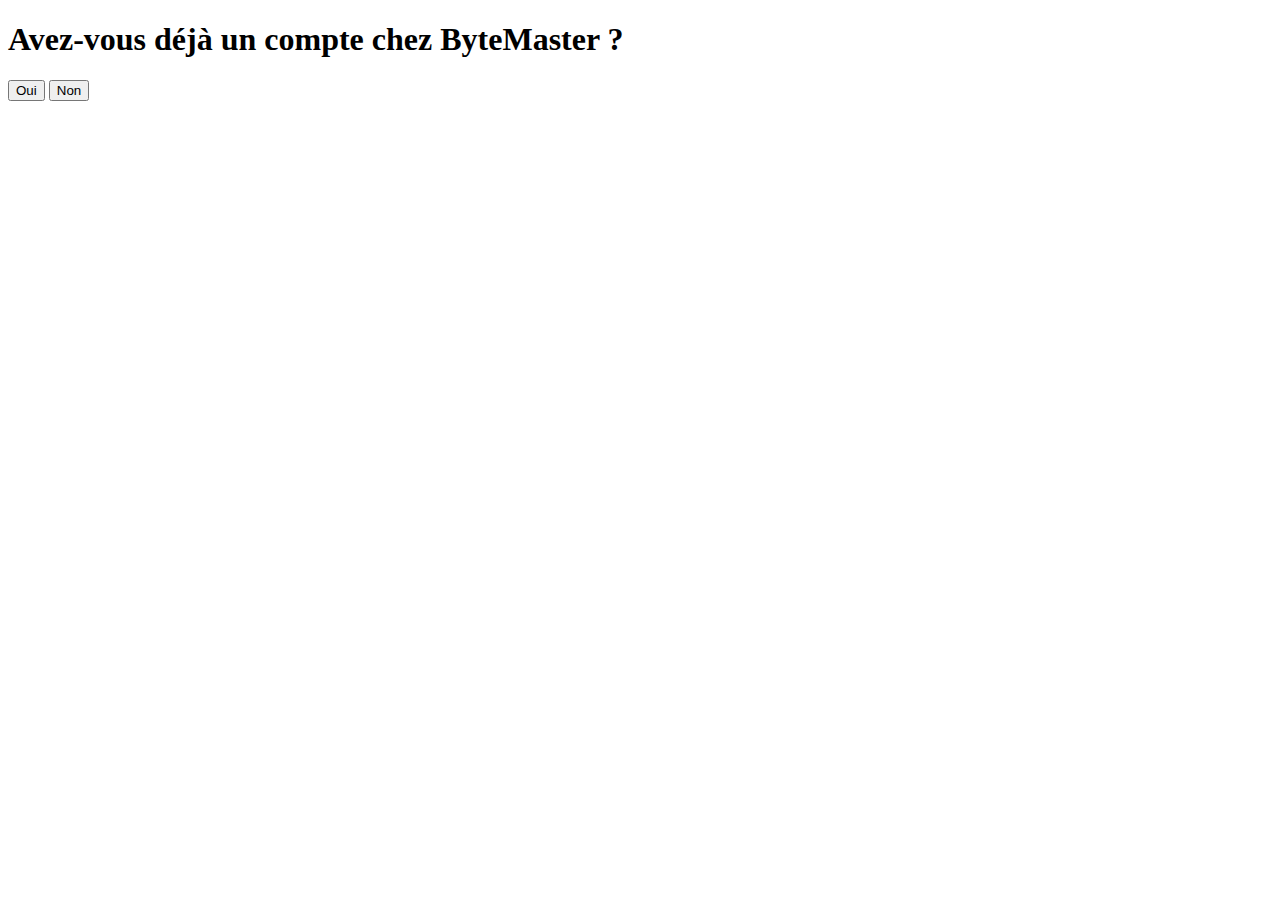
==== src/index.html @ d5a5acc9 "mise" ====
<!DOCTYPE html>
<html lang="fr">
<head>
    <meta charset="UTF-8">
    <meta name="viewport" content="width=device-width, initial-scale=1.0">
    <link rel =" stylesheet" href = "../style/style.css">
    <title>Connexion web site</title>
</head>
<body id = "homepage">
    <section >
        <h1>Avez-vous déjà un compte chez ByteMaster ?</h1>

        <button  onclick="verifierReponse('Oui')" >Oui</button>
        <button  onclick="verifierReponse('Non')" >Non</button>
    </section>
   
    <script src = "../src/js/index.js"></script>
</body>
</html>
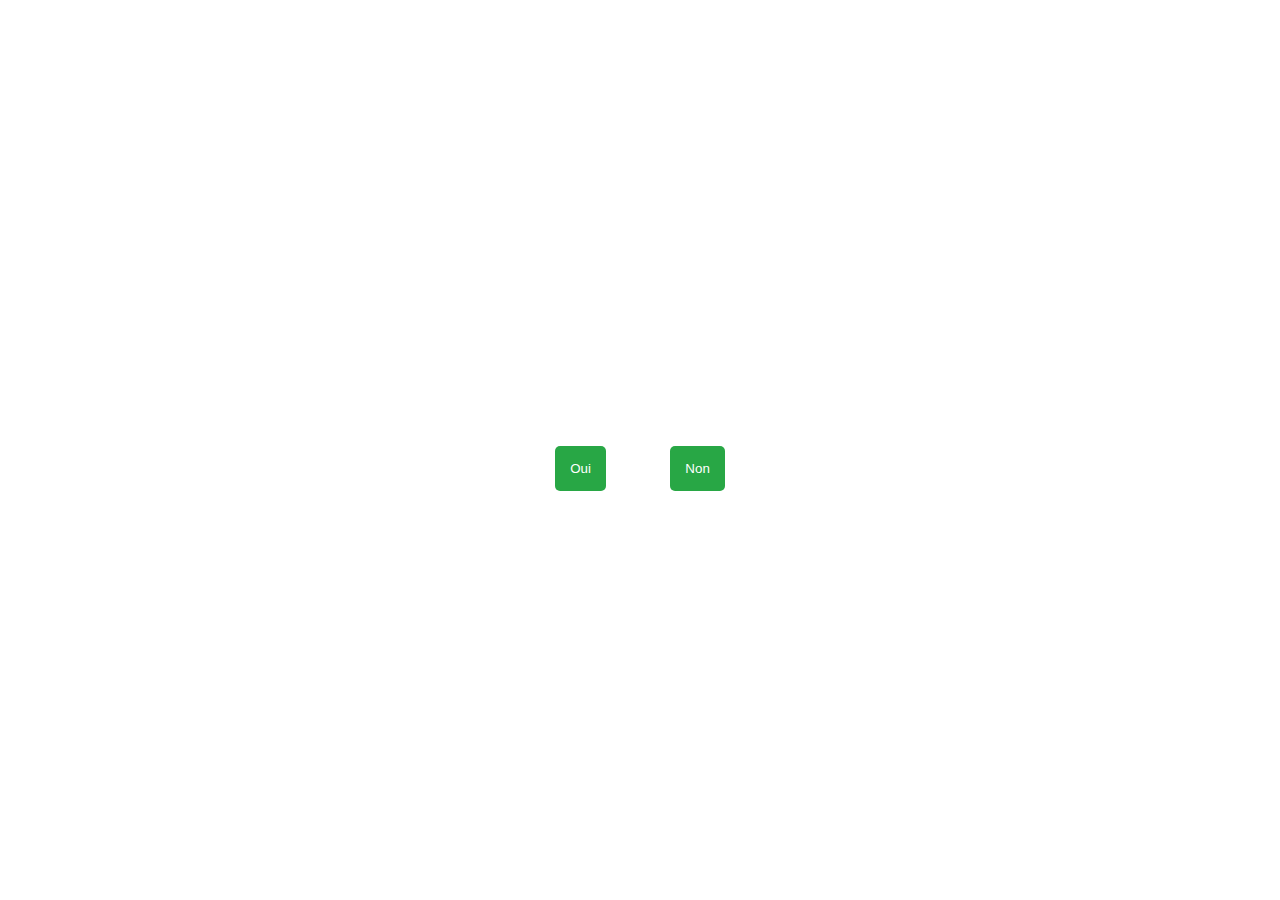
==== commit 6e0369f0: "mise" ====
--- a/src/index.html
+++ b/src/index.html
@@ -3,7 +3,7 @@
 <head>
     <meta charset="UTF-8">
     <meta name="viewport" content="width=device-width, initial-scale=1.0">
-    <link rel =" stylesheet" href = "../style/style.css">
+    <link rel =" stylesheet" href = "../src/style/style.css">
     <title>Connexion web site</title>
 </head>
 <body id = "homepage">
--- a/src/style/style.css
+++ b/src/style/style.css
@@ -0,0 +1,214 @@
+* {
+    padding: 0;
+    margin: 0;
+    box-sizing: border-box;
+}
+
+html, body {
+    height: 100%;
+    width: 100%;
+    overflow: hidden;
+}
+
+body{
+    text-align: center;
+    font-family:Verdana, Geneva, Tahoma, sans-serif;
+    transition: opacity 1s ease-out;
+     text-align: center;
+}
+
+.fade-out {
+    opacity: 0;
+}
+h2{
+    margin-bottom: 20px;
+    color: #333;
+}
+
+video {
+    min-width: 100%;
+    min-height: 100%;
+    width: auto;
+    height: auto;
+    position: absolute;
+    top: 50%;
+    left: 50%;
+    transform: translate(-50%, -50%);
+    object-fit: cover;
+}
+
+#homepage {
+    text-align: center;
+    overflow: hidden;
+    min-height: 100vh;
+    display: flex;
+    color: #fff;
+    align-items: center;
+    justify-content: center;
+    background-image: url(/src/image/binaire.jpg);
+}
+
+form input,
+form select {
+    width: 100%;
+    padding: 12px;
+    margin: 10px 0;
+    border: 1px solid #ddd;
+    border-radius: 5px;
+    font-size: 16px;
+}
+
+.video-container {
+    position: fixed;
+    top: 0;
+    left: 0;
+    width: 100%;
+    height: 100%;
+    z-index: -1;
+    object-fit: cover;
+}
+
+.container {
+    width: 90%;
+    max-width: 400px;
+    background-color: rgba(255, 255, 255, 0.9);
+    padding: 30px;
+    border-radius: 10px;
+    box-shadow: 0 4px 6px rgba(0, 0, 0, 0.1);
+    text-align: center;
+    position: absolute;
+    top: 50%;
+    left: 50%;
+    transform: translate(-50%, -50%);
+    z-index: 10;
+}
+
+.remember-container {
+    display: flex;
+    align-items: center;
+    width: 100%;
+    margin: 10px 0;
+    justify-content: flex-start;
+}
+
+.remember-container input[type="checkbox"] {
+    margin-right: 10px;
+    width: auto;
+}
+
+.remember-container label {
+    font-size: 14px;
+}
+
+form {
+    display: flex;
+    flex-direction: column;
+    align-items: center;
+}
+
+#submit {
+    background-color: #28a745;
+    color: white;
+    border: none;
+    padding: 10px;
+    border-radius: 5px;
+    cursor: pointer;
+    width: 100%;
+    max-width: 300px;
+}
+
+#passe1 {
+    background-color: #28a745;
+    color: white;
+    border: none;
+    padding: 10px;
+    border-radius: 5px;
+    cursor: pointer;
+    width: 100%;
+    max-width: 300px;
+}
+
+#submit:hover {
+    background-color: #218838;
+}
+
+#passe:hover{
+    background-color: #218838;
+}
+
+#passe {
+    color: black;
+    text-decoration: none;
+}
+
+#passe:hover {
+    text-decoration: underline;
+}
+
+button{
+    background-color: #28a745;
+    color: white;
+    border: none;
+    padding: 15px;
+    border-radius: 5px;
+    cursor: pointer;
+    margin: 30px;
+}
+
+button:hover{
+    background-color: #218838;
+}
+
+#form {
+    background-color: #28a745;
+    color: white;
+    border: none;
+    padding: 12px;
+    border-radius: 5px;
+    cursor: pointer;
+    width: 100%;
+    font-size: 16px;
+    margin-top: 15px;
+    transition: background-color 0.3s ease;
+}
+
+#form:hover{
+    background-color: #218838;
+}
+.login-link {
+    margin-top: 15px;
+    font-size: 14px;
+}
+
+.login-link a {
+    color: #28a745;
+    text-decoration: none;
+}
+
+.login-link a:hover {
+    text-decoration: underline;
+}
+
+@media screen and (max-width: 480px) {
+    .container {
+        width: 95%;
+        padding: 20px;
+    }
+    
+    form input,
+    #submit {
+        font-size: 14px;
+        padding: 10px;
+    }
+    
+    .container p {
+        font-size: 16px;
+    }
+}
+
+@media screen and (max-height: 600px) {
+    .container {
+        max-height: 90vh;
+        overflow-y: auto;
+    }
+}
